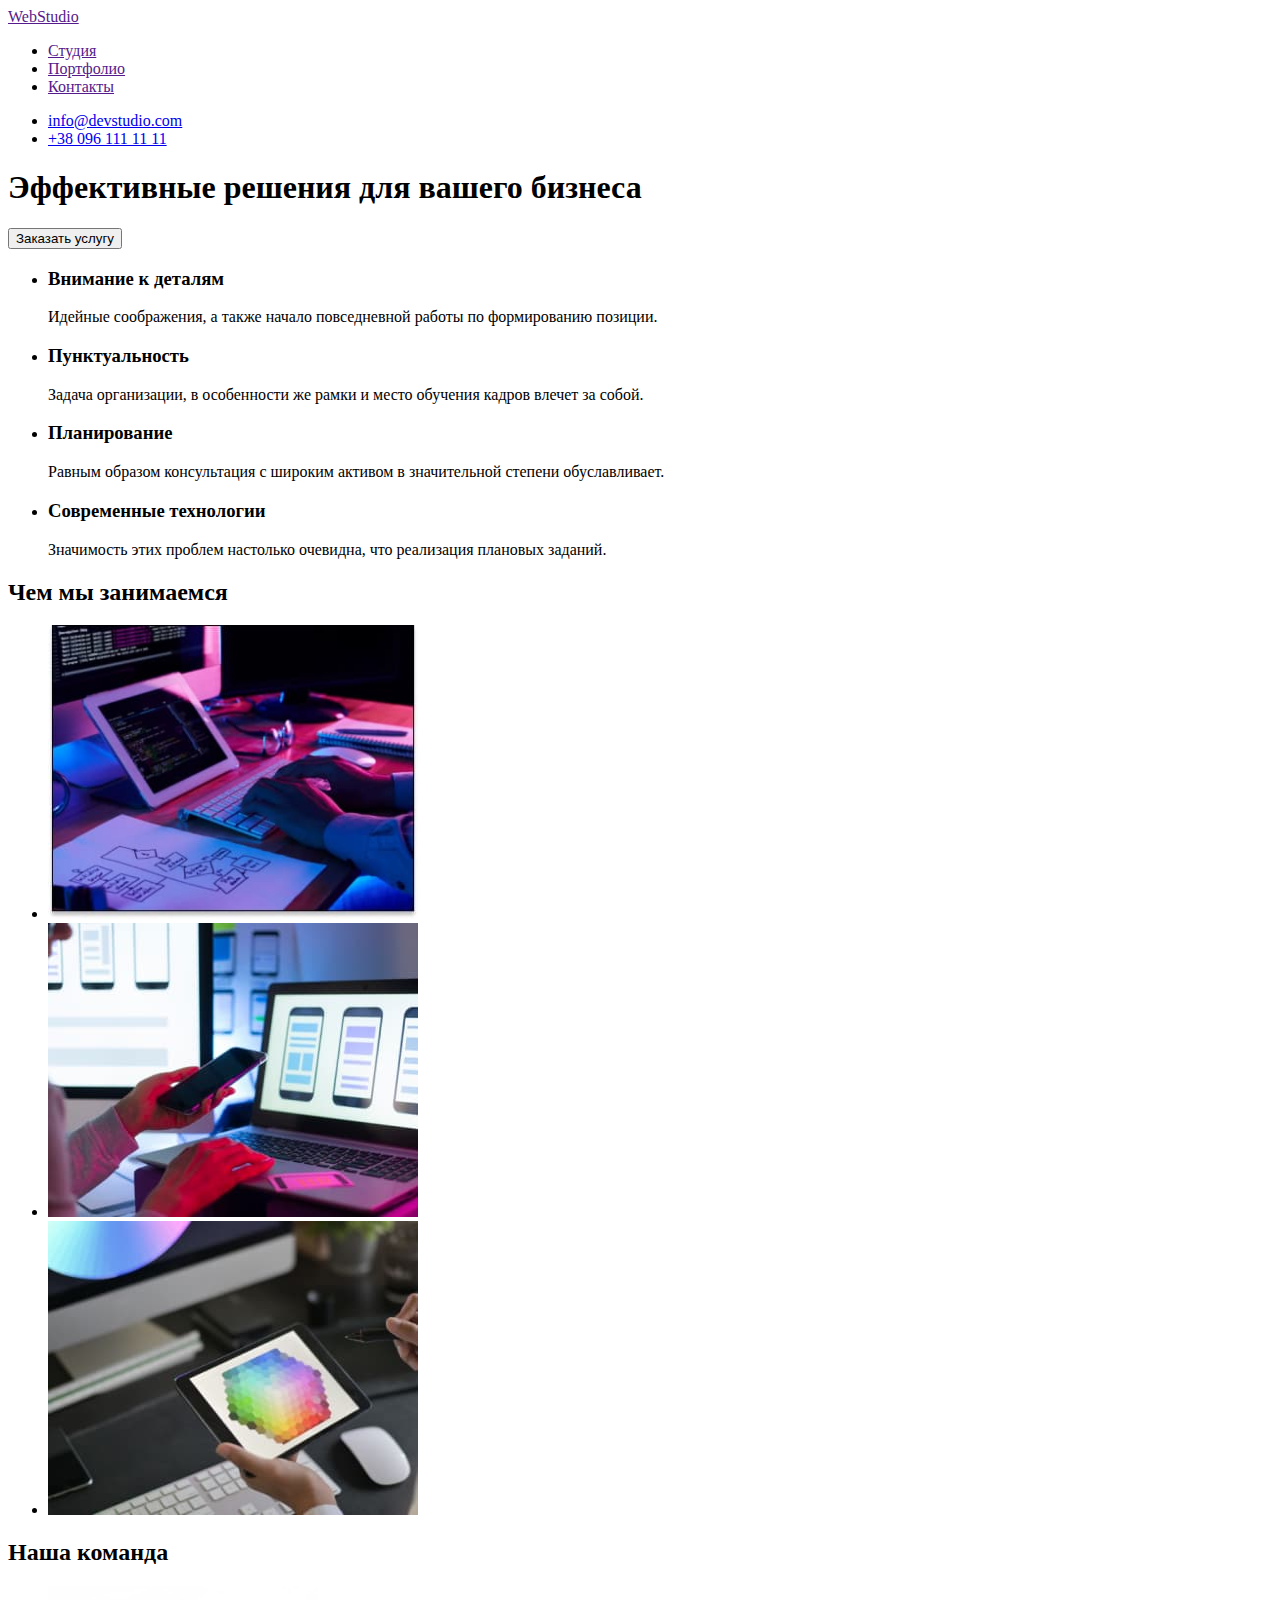
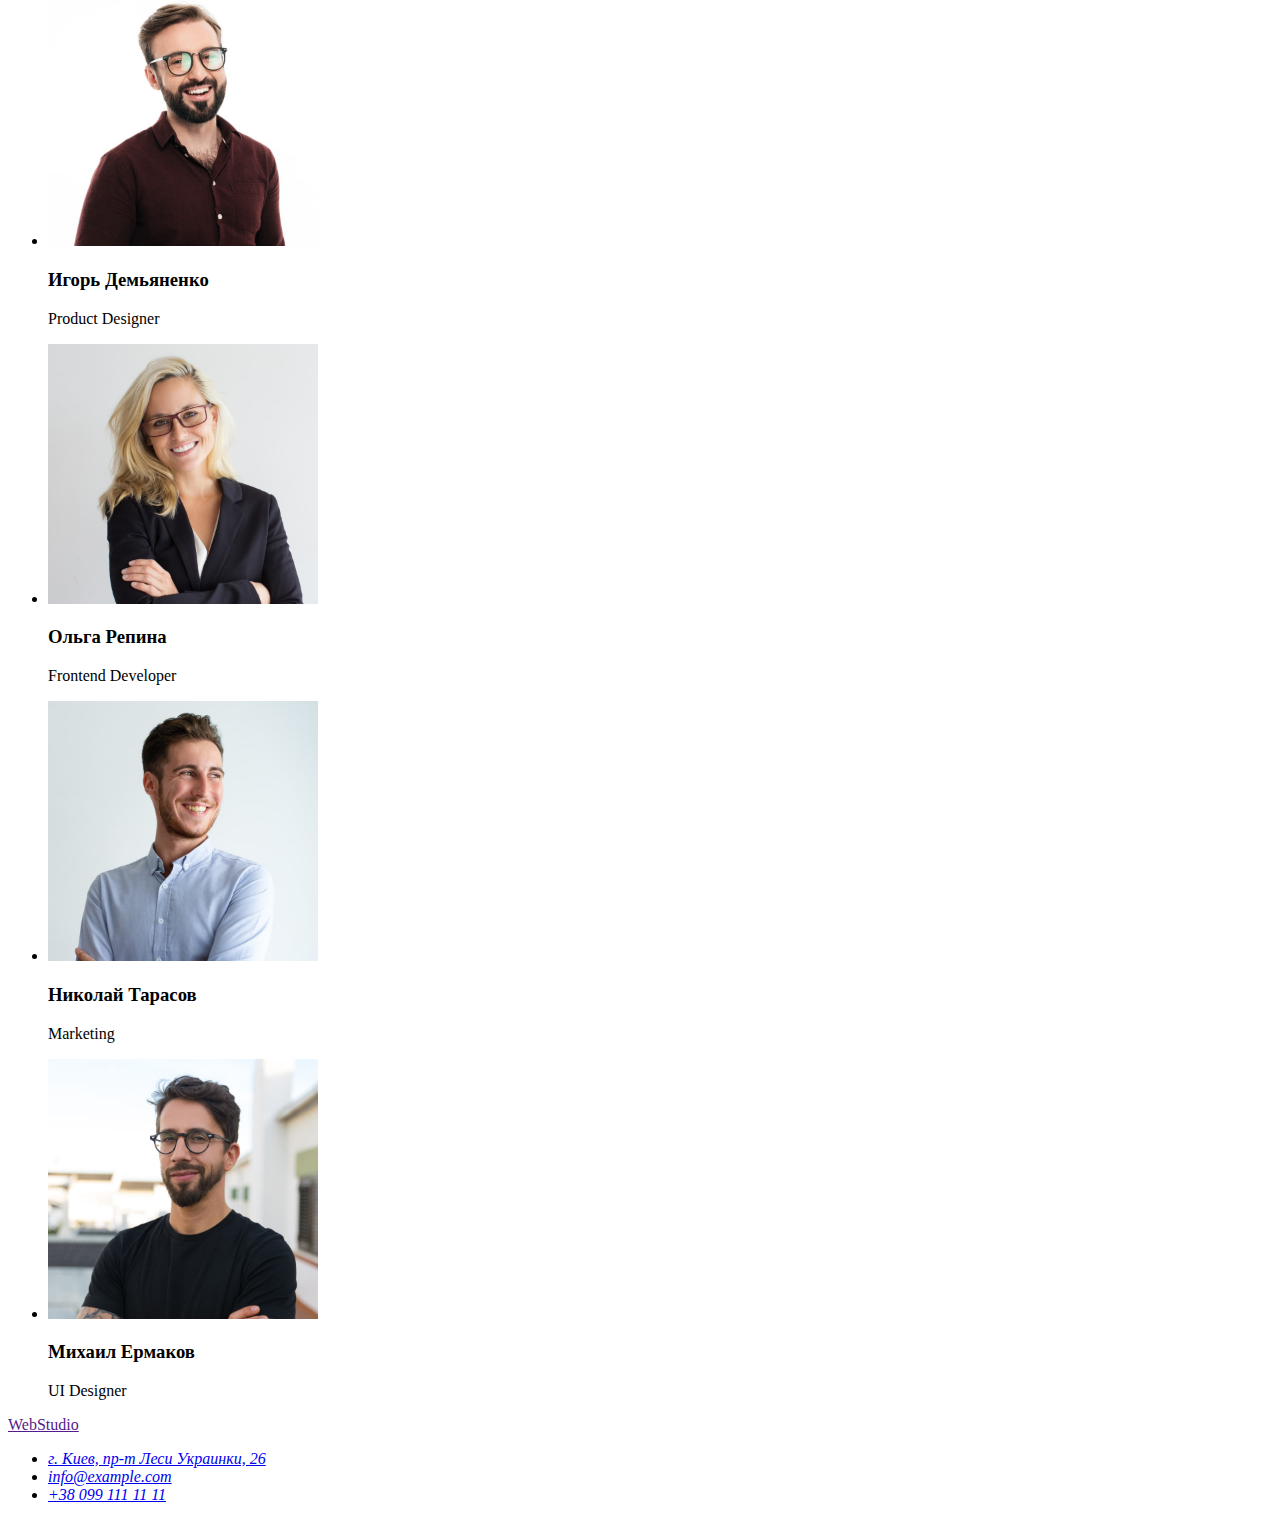
==== index.html @ 1ae30b18 "clone-from-hw1" ====
<!DOCTYPE html>
<html lang="ru">
    <head>
        <meta charset="UTF-8" />
        <meta http-equiv="X-UA-Compatible" content="IE=edge" />
        <meta name="viewport" content="width=device-width, initial-scale=1.0" />
        <title>WebStudio</title>
    </head>

    <body>
        <header>
            <nav>
                <a href="">WebStudio</a>
                <ul>
                    <li>
                        <a href="">Студия</a>
                    </li>
                    <li>
                        <a href="">Портфолио</a>
                    </li>
                    <li>
                        <a href="">Контакты</a>
                    </li>
                </ul>
            </nav>
            <ul>
                <li><a href="e-mail:info@devstudio.com">info@devstudio.com</li>
                <li><a href="tel:+380961111111">+38 096 111 11 11</a></li>
            </ul>
        </header>

        <main>
            <section>
                <h1>Эффективные решения для вашего бизнеса</h1>
                <button type="button">Заказать услугу</button>
            </section>

            <section>
                <ul>
                    <li>
                        <h3>Внимание к деталям</h3>
                        <p>
                            Идейные соображения, а также начало повседневной
                            работы по формированию позиции.
                        </p>
                    </li>
                    <li>
                        <h3>Пунктуальность</h3>
                        <p>
                            Задача организации, в особенности же рамки и место
                            обучения кадров влечет за собой.
                        </p>
                    </li>
                    <li>
                        <h3>Планирование</h3>
                        <p>
                            Равным образом консультация с широким активом в
                            значительной степени обуславливает.
                        </p>
                    </li>
                    <li>
                        <h3>Современные технологии</h3>
                        <p>
                            Значимость этих проблем настолько очевидна, что
                            реализация плановых заданий.
                        </p>
                    </li>
                </ul>
            </section>

            <section>
                <h2>Чем мы занимаемся</h2>
                <ul>
                    <li>
                        <img
                            src="./images/text-input.jpg"
                            alt="Ввод текста"
                            width="370"
                            height="294"
                        />
                    </li>
                    <li>
                        <img
                            src="./images/mobile.jpg"
                            alt="Работа с мобильным приложением"
                            width="370"
                            height="294"
                        />
                    </li>
                    <li>
                        <img
                            src="./images/colors-palette.jpg"
                            alt="Работа с цветовой гаммой"
                            width="370"
                            height="294"
                        />
                    </li>
                </ul>
            </section>

            <section>
                <h2>Наша команда</h2>
                <ul>
                    <li>
                        <img
                            src="./images/product-designer.jpg"
                            alt="Игорь Демьяненко"
                            width="270"
                            height="260"
                        />
                        <h3>Игорь Демьяненко</h3>
                        <p>Product Designer</p>
                    </li>
                    <li>
                        <img
                            src="./images/frontend-developer.jpg"
                            alt="Ольга Репина"
                            width="270"
                            height="260"
                        />
                        <h3>Ольга Репина</h3>
                        <p>Frontend Developer</p>
                    </li>
                    <li>
                        <img
                            src="./images/marketing.jpg"
                            alt="Николай Тарасов"
                            width="270"
                            height="260"
                        />
                        <h3>Николай Тарасов</h3>
                        <p>Marketing</p>
                    </li>
                    <li>
                        <img
                            src="./images/ui-designer.jpg"
                            alt="Михаил Ермаков"
                            width="270"
                            height="260"
                        />
                        <h3>Михаил Ермаков</h3>
                        <p>UI Designer</p>
                    </li>
                </ul>
            </section>
        </main>

        <footer>
            <a href="">WebStudio</a>
            <address>
            <ul>
                <li>
                    <a href="https://goo.gl/maps/PYqKrLdg8AjsLL8RA" target="_blank" rel="noopener noreferrer">г. Киев, пр-т Леси Украинки, 26</a>
                </li>
                <li><a href="e-mail:info@example.com">info@example.com</a></li>
                <li><a href="tel:+380961111111">+38 099 111 11 11</a></li>
            </ul>
            </address>
        </footer>
    </body>
</html>
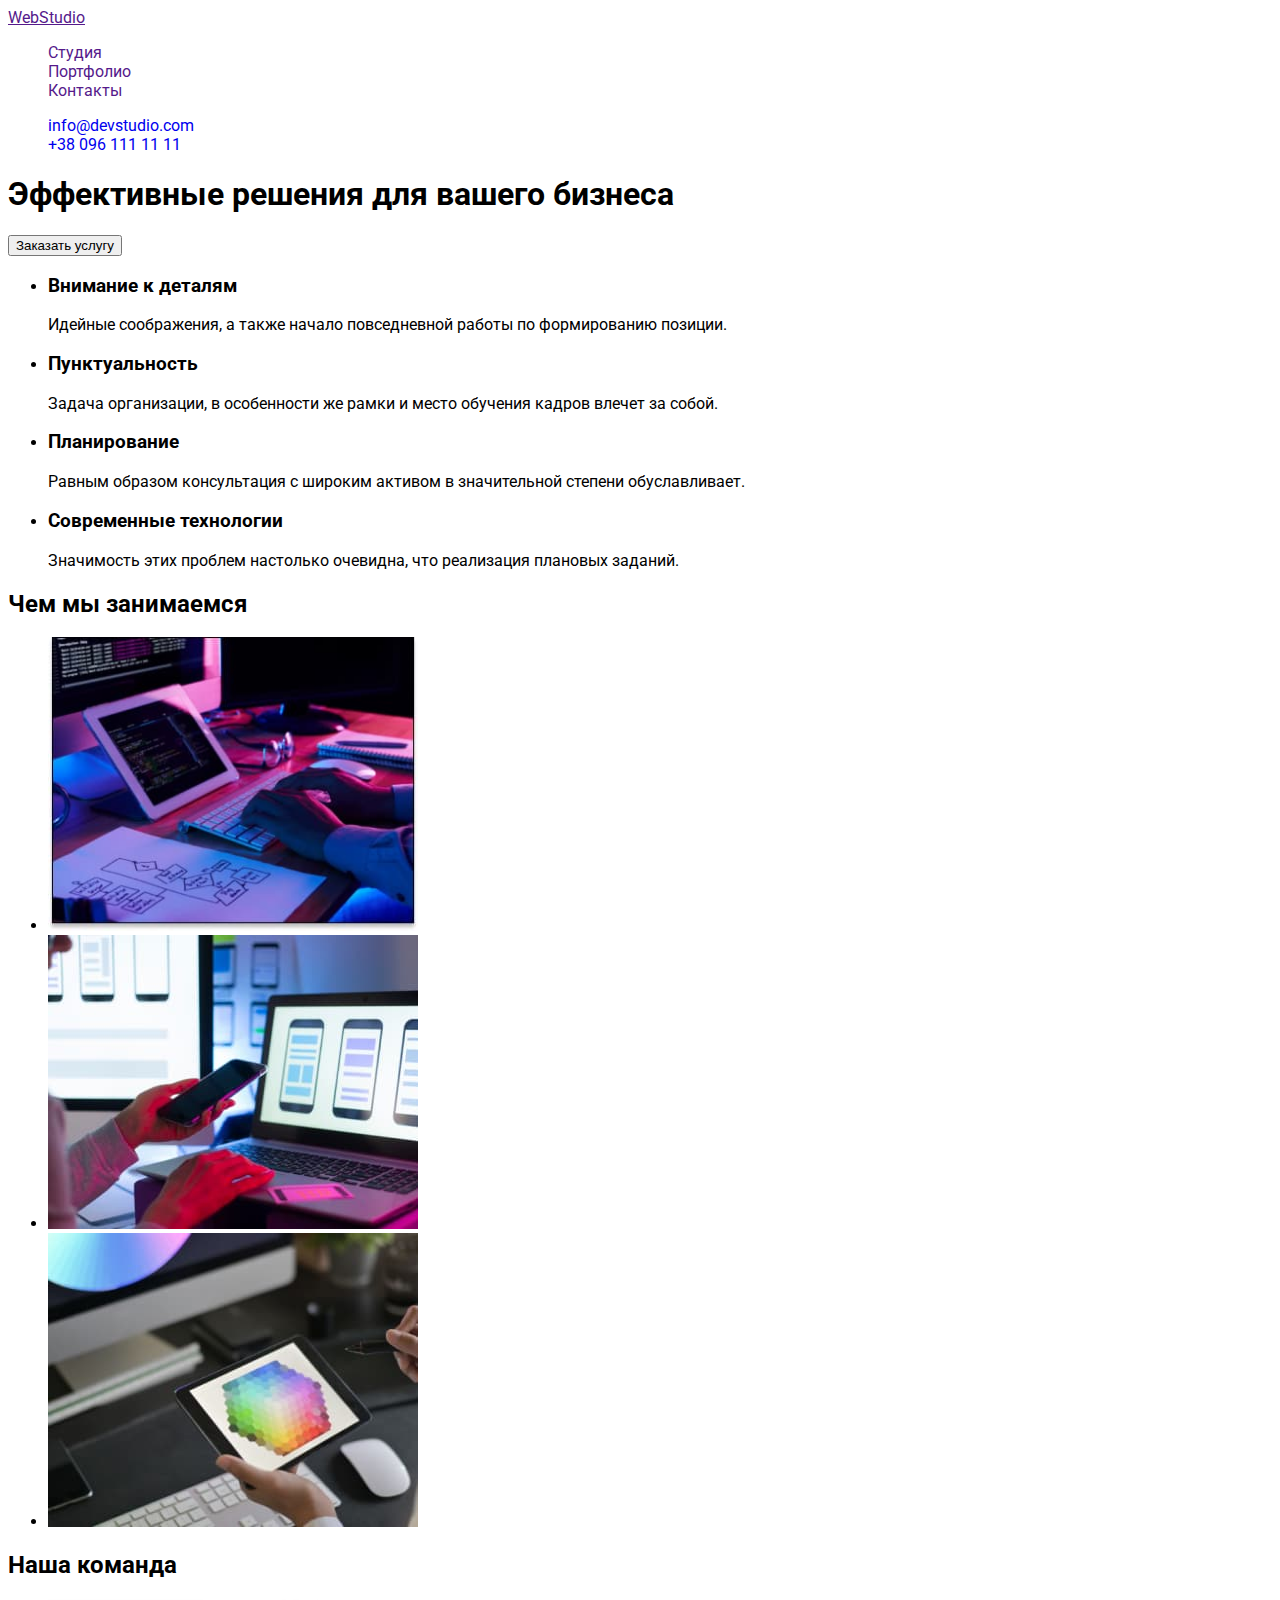
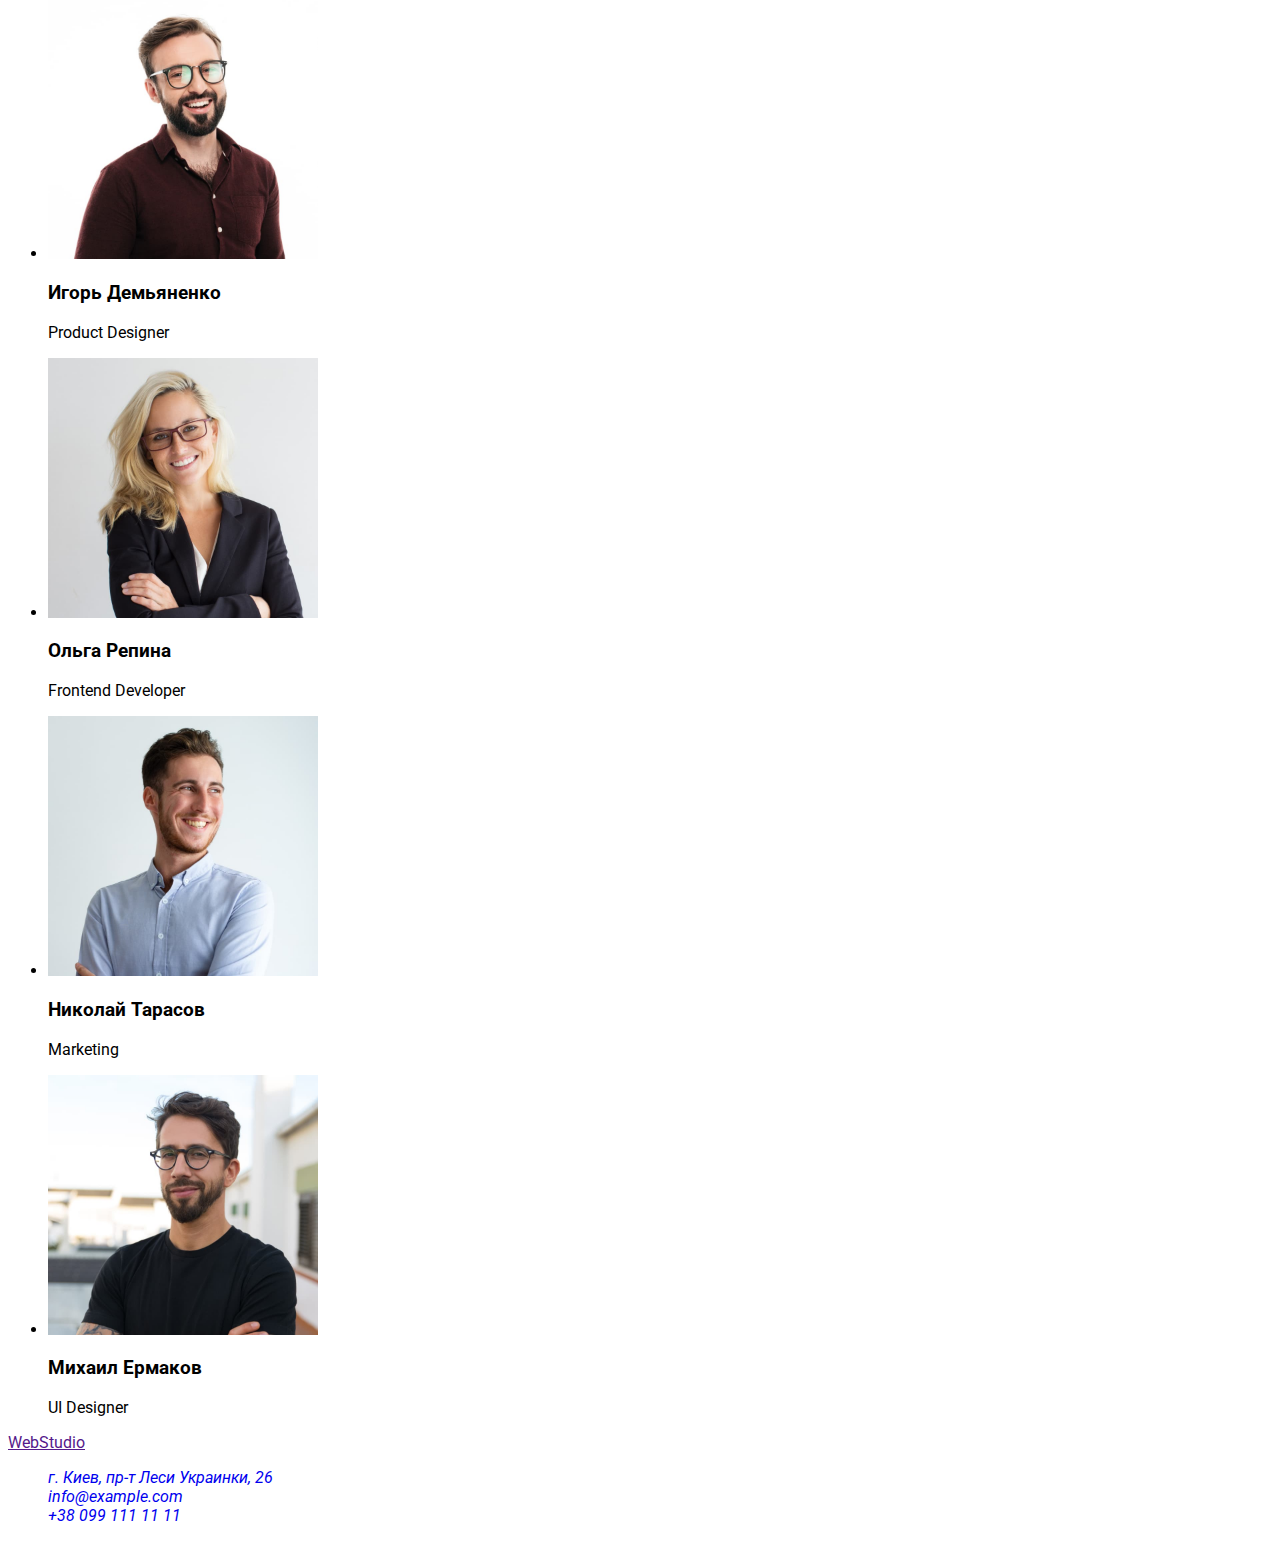
==== commit 7b26b653: "start-css" ====
--- a/index.html
+++ b/index.html
@@ -5,27 +5,44 @@
         <meta http-equiv="X-UA-Compatible" content="IE=edge" />
         <meta name="viewport" content="width=device-width, initial-scale=1.0" />
         <title>WebStudio</title>
+        <link rel="preconnect" href="https://fonts.googleapis.com" />
+        <link rel="preconnect" href="https://fonts.gstatic.com" crossorigin />
+        <link
+            href="https://fonts.googleapis.com/css2?family=Raleway:wght@700&family=Roboto:wght@400;500;700;900&display=swap"
+            rel="stylesheet"
+        />
+        <link rel="stylesheet" href="./css/style.css" />
     </head>
 
     <body>
-        <header>
-            <nav>
-                <a href="">WebStudio</a>
-                <ul>
-                    <li>
-                        <a href="">Студия</a>
+        <header class="header">
+            <nav class="navigation">
+                <a class="logo" href="">WebStudio</a>
+                <ul class="nav-list list">
+                    <li class="nav-list-item">
+                        <a class="nav-list-link link" href="">Студия</a>
                     </li>
                     <li>
-                        <a href="">Портфолио</a>
+                        <a class="nav-list-link link" href="">Портфолио</a>
                     </li>
                     <li>
-                        <a href="">Контакты</a>
+                        <a class="nav-list-link link" href="">Контакты</a>
                     </li>
                 </ul>
             </nav>
-            <ul>
-                <li><a href="e-mail:info@devstudio.com">info@devstudio.com</li>
-                <li><a href="tel:+380961111111">+38 096 111 11 11</a></li>
+            <ul class="contact-list list">
+                <li class="contact-list-item">
+                    <a
+                        class="contact-list-link link"
+                        href="mailto:info@devstudio.com"
+                        >info@devstudio.com</a
+                    >
+                </li>
+                <li class="contact-list-item">
+                    <a class="contact-list-link link" href="tel:+380961111111"
+                        >+38 096 111 11 11</a
+                    >
+                </li>
             </ul>
         </header>
 
@@ -148,13 +165,31 @@
         <footer>
             <a href="">WebStudio</a>
             <address>
-            <ul>
-                <li>
-                    <a href="https://goo.gl/maps/PYqKrLdg8AjsLL8RA" target="_blank" rel="noopener noreferrer">г. Киев, пр-т Леси Украинки, 26</a>
-                </li>
-                <li><a href="e-mail:info@example.com">info@example.com</a></li>
-                <li><a href="tel:+380961111111">+38 099 111 11 11</a></li>
-            </ul>
+                <ul class="contact-list list">
+                    <li class="contact-list-item">
+                        <a
+                            class="contact-list-link link"
+                            href="https://goo.gl/maps/PYqKrLdg8AjsLL8RA"
+                            target="_blank"
+                            rel="noopener noreferrer"
+                            >г. Киев, пр-т Леси Украинки, 26</a
+                        >
+                    </li>
+                    <li class="contact-list-item">
+                        <a
+                            class="contact-list-link link"
+                            href="mailto:info@example.com"
+                            >info@example.com</a
+                        >
+                    </li>
+                    <li class="contact-list-item">
+                        <a
+                            class="contact-list-link link"
+                            href="tel:+380961111111"
+                            >+38 099 111 11 11</a
+                        >
+                    </li>
+                </ul>
             </address>
         </footer>
     </body>
--- a/css/style.css
+++ b/css/style.css
@@ -0,0 +1,20 @@
+:root {
+    --primary-font-family: 'Roboto', sans-serif;
+    --secondary-font-family: 'Raleway', sans-serif;
+    --primary-text-color-theme-dark: #212121;
+    --secondary-text-color-theme-dark: #757575;
+    --text-color-theme-light: #ffffff;
+    --accent-color: #2196f3;
+}
+
+body {
+    font-family: var(--primary-font-family);
+}
+
+.list {
+    list-style: none;
+}
+
+.link {
+    text-decoration: none;
+}
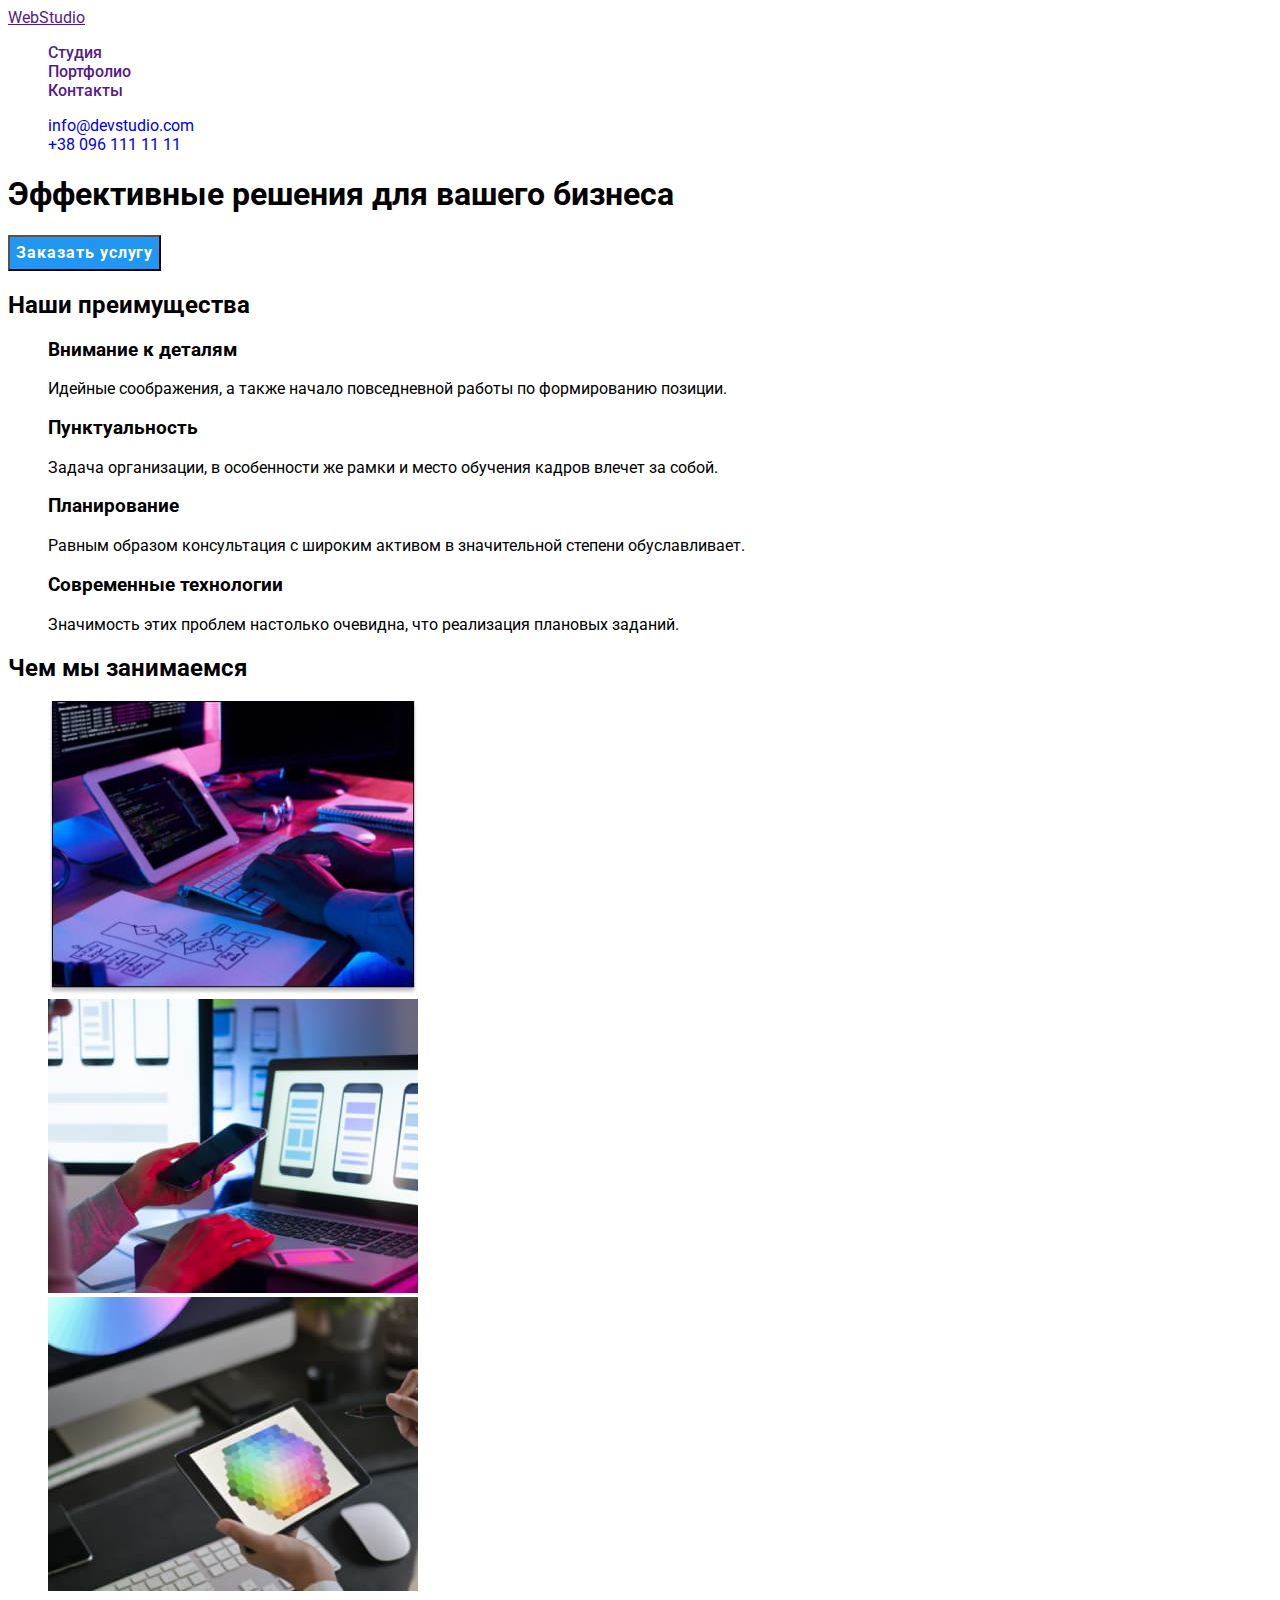
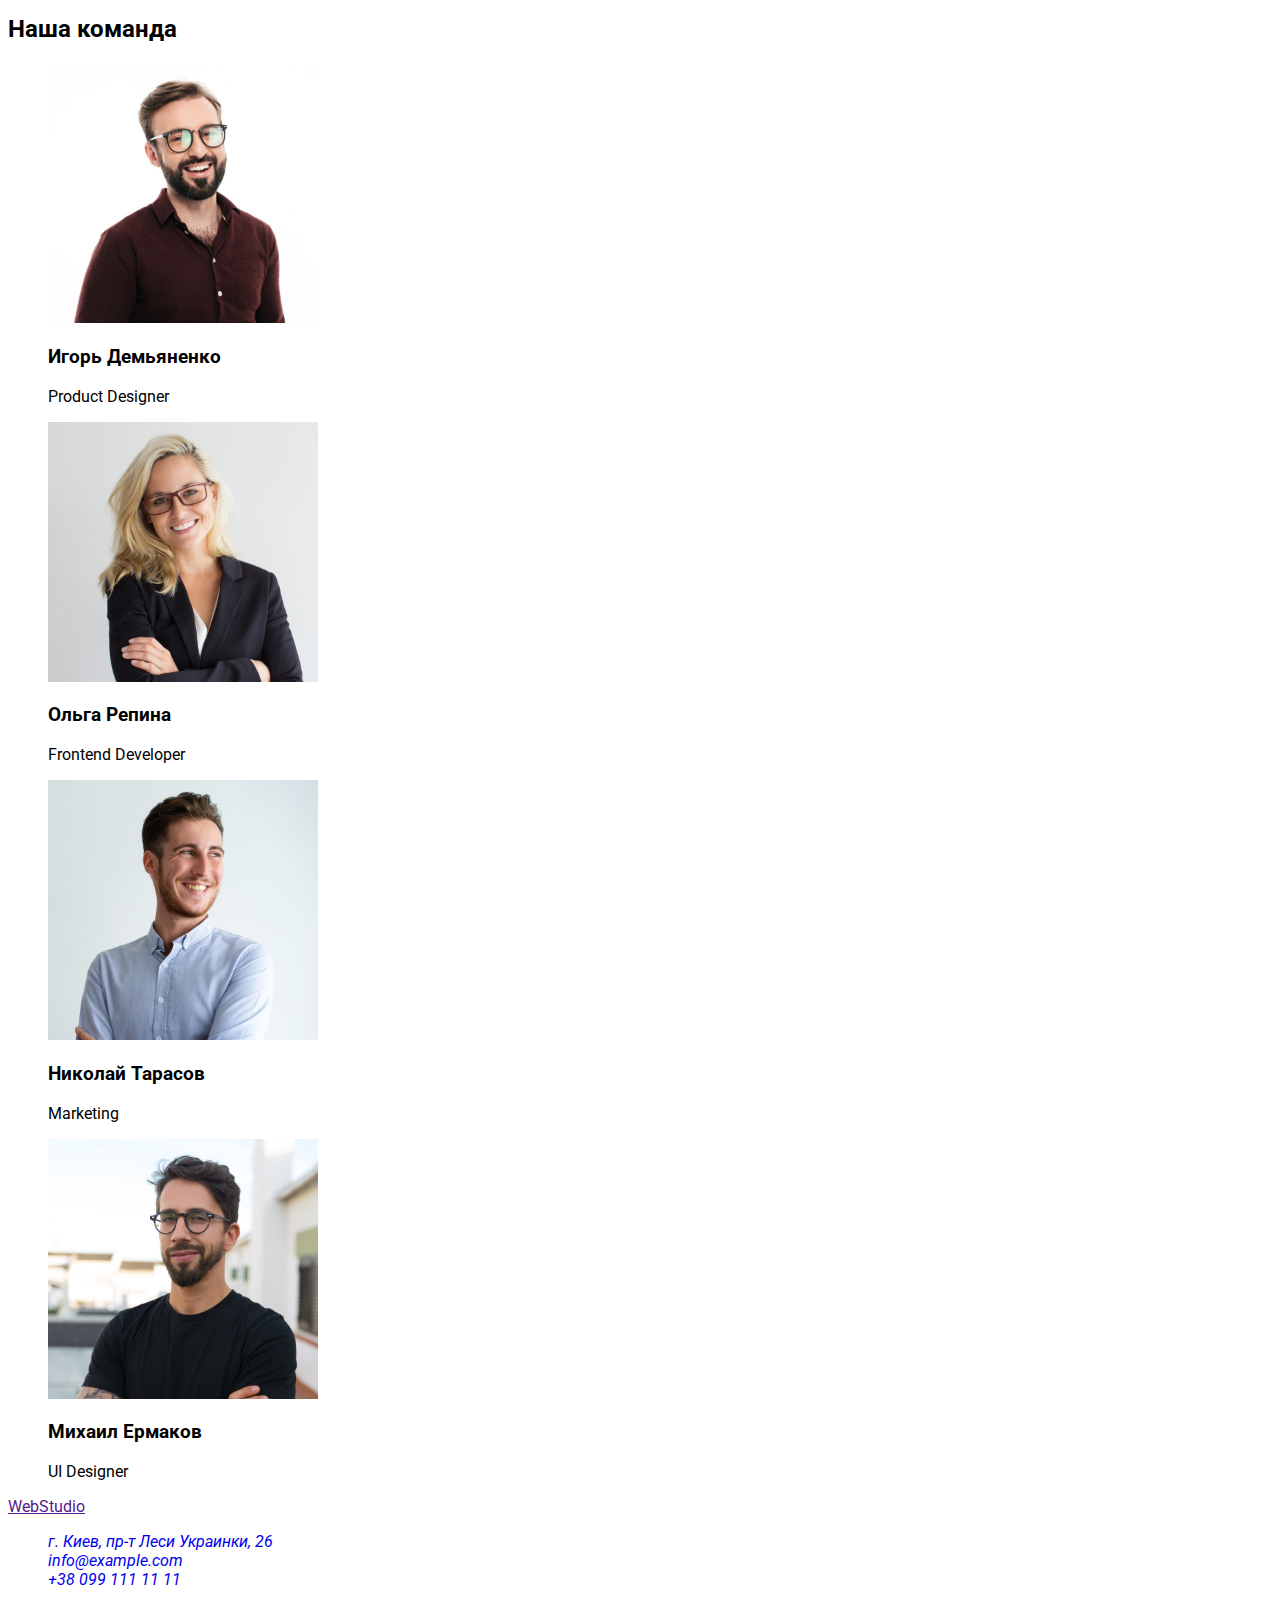
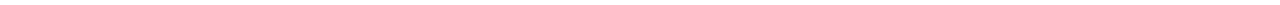
==== commit 86d94a4c: "class-and-css" ====
--- a/index.html
+++ b/index.html
@@ -4,7 +4,7 @@
         <meta charset="UTF-8" />
         <meta http-equiv="X-UA-Compatible" content="IE=edge" />
         <meta name="viewport" content="width=device-width, initial-scale=1.0" />
-        <title>WebStudio</title>
+        <title class="title-link"><span class="accent">Web</span>Studio</title>
         <link rel="preconnect" href="https://fonts.googleapis.com" />
         <link rel="preconnect" href="https://fonts.gstatic.com" crossorigin />
         <link
@@ -15,6 +15,7 @@
     </head>
 
     <body>
+        <!-- HEADER -->
         <header class="header">
             <nav class="navigation">
                 <a class="logo" href="">WebStudio</a>
@@ -47,37 +48,38 @@
         </header>
 
         <main>
-            <section>
-                <h1>Эффективные решения для вашего бизнеса</h1>
-                <button type="button">Заказать услугу</button>
+            <section class="hero">
+                <h1 class="main-title">Эффективные решения для вашего бизнеса</h1>
+                <button class="modal-btn" type="button">Заказать услугу</button>
             </section>
 
-            <section>
-                <ul>
-                    <li>
-                        <h3>Внимание к деталям</h3>
-                        <p>
+            <section class="benefits">
+                <h2 class="overtitle">Наши преимущества</h2>
+                <ul class="benefits-list list">
+                    <li class="benefits-list-item">
+                        <h3 class="title title-theme-dark">Внимание к деталям</h3>
+                        <p class="description">
                             Идейные соображения, а также начало повседневной
                             работы по формированию позиции.
                         </p>
                     </li>
-                    <li>
-                        <h3>Пунктуальность</h3>
-                        <p>
+                    <li class="benefits-list-item">
+                        <h3 class="title title-theme-dark">Пунктуальность</h3>
+                        <p class="description">
                             Задача организации, в особенности же рамки и место
                             обучения кадров влечет за собой.
                         </p>
                     </li>
-                    <li>
-                        <h3>Планирование</h3>
-                        <p>
+                    <li class="benefits-list-item">
+                        <h3 class="title title-theme-dark">Планирование</h3>
+                        <p class="description">
                             Равным образом консультация с широким активом в
                             значительной степени обуславливает.
                         </p>
                     </li>
-                    <li>
-                        <h3>Современные технологии</h3>
-                        <p>
+                    <li class="benefits-list-item">
+                        <h3 class="title title-theme-dark">Современные технологии</h3>
+                        <p class="description">
                             Значимость этих проблем настолько очевидна, что
                             реализация плановых заданий.
                         </p>
@@ -85,10 +87,10 @@
                 </ul>
             </section>
 
-            <section>
-                <h2>Чем мы занимаемся</h2>
-                <ul>
-                    <li>
+            <section class="services">
+                <h2 class="overtitle">Чем мы занимаемся</h2>
+                <ul class="services-list list">
+                    <li class="services-list-item">
                         <img
                             src="./images/text-input.jpg"
                             alt="Ввод текста"
@@ -96,7 +98,7 @@
                             height="294"
                         />
                     </li>
-                    <li>
+                    <li class="services-list-item">
                         <img
                             src="./images/mobile.jpg"
                             alt="Работа с мобильным приложением"
@@ -104,7 +106,7 @@
                             height="294"
                         />
                     </li>
-                    <li>
+                    <li class="services-list-item">
                         <img
                             src="./images/colors-palette.jpg"
                             alt="Работа с цветовой гаммой"
@@ -115,55 +117,55 @@
                 </ul>
             </section>
 
-            <section>
-                <h2>Наша команда</h2>
-                <ul>
-                    <li>
-                        <img
+            <section class="team">
+                <h2 class="overtitle">Наша команда</h2>
+                <ul class="employees-list list">
+                    <li class="employee-card">
+                    <img class="employee-photo" 
                             src="./images/product-designer.jpg"
                             alt="Игорь Демьяненко"
                             width="270"
                             height="260"
                         />
-                        <h3>Игорь Демьяненко</h3>
-                        <p>Product Designer</p>
+                        <h3 class="employee-name">Игорь Демьяненко</h3>
+                        <p class="employee-position">Product Designer</p>
                     </li>
-                    <li>
-                        <img
+                    <li class="employee-card">
+                    <img class="employee-photo"
                             src="./images/frontend-developer.jpg"
                             alt="Ольга Репина"
                             width="270"
                             height="260"
                         />
-                        <h3>Ольга Репина</h3>
-                        <p>Frontend Developer</p>
+                        <h3 class="employee-name">Ольга Репина</h3>
+                        <p class="employee-position">Frontend Developer</p>
                     </li>
-                    <li>
-                        <img
+                    <li class="employee-card">
+                    <img class="employee-photo"
                             src="./images/marketing.jpg"
                             alt="Николай Тарасов"
                             width="270"
                             height="260"
                         />
-                        <h3>Николай Тарасов</h3>
-                        <p>Marketing</p>
+                        <h3 class="employee-name">Николай Тарасов</h3>
+                        <p class="employee-position">Marketing</p>
                     </li>
-                    <li>
-                        <img
+                    <li class="employee-card">
+                        <img class="employee-photo" 
                             src="./images/ui-designer.jpg"
                             alt="Михаил Ермаков"
                             width="270"
                             height="260"
                         />
-                        <h3>Михаил Ермаков</h3>
-                        <p>UI Designer</p>
+                        <h3 class="employee-name">Михаил Ермаков</h3>
+                        <p class="employee-position">UI Designer</p>
                     </li>
                 </ul>
             </section>
         </main>
 
         <footer>
-            <a href="">WebStudio</a>
+            <a class="title-link" href=""><span class="accent">Web</span>Studio</a>
             <address>
                 <ul class="contact-list list">
                     <li class="contact-list-item">
--- a/css/style.css
+++ b/css/style.css
@@ -18,3 +18,42 @@
 .link {
     text-decoration: none;
 }
+
+/*=====START COMPONENTS=====*/
+
+.modal-btn {
+    font-family: inherit;
+    font-weight: 700;
+    font-size: 16px;
+    line-height: 1.87;
+    letter-spacing: 0.06em;
+    text-align: center;
+
+    background-color: var(--accent-color);
+    color: var(--text-color-theme-light);
+}
+
+.modal-btn:hover,
+.modal-btn:focus {
+    background-color: var(--text-color-theme-light);
+    color: var(--accent-color);
+}
+
+
+
+/*=====END COMPONENTS=====*/
+
+/*=====START HEADER=====*/
+
+.title-link {
+    
+}
+
+.nav-list-link {
+    font-family: inherit;
+    font-weight: 500;
+
+}
+
+/*=====END HEADER=====*/
+
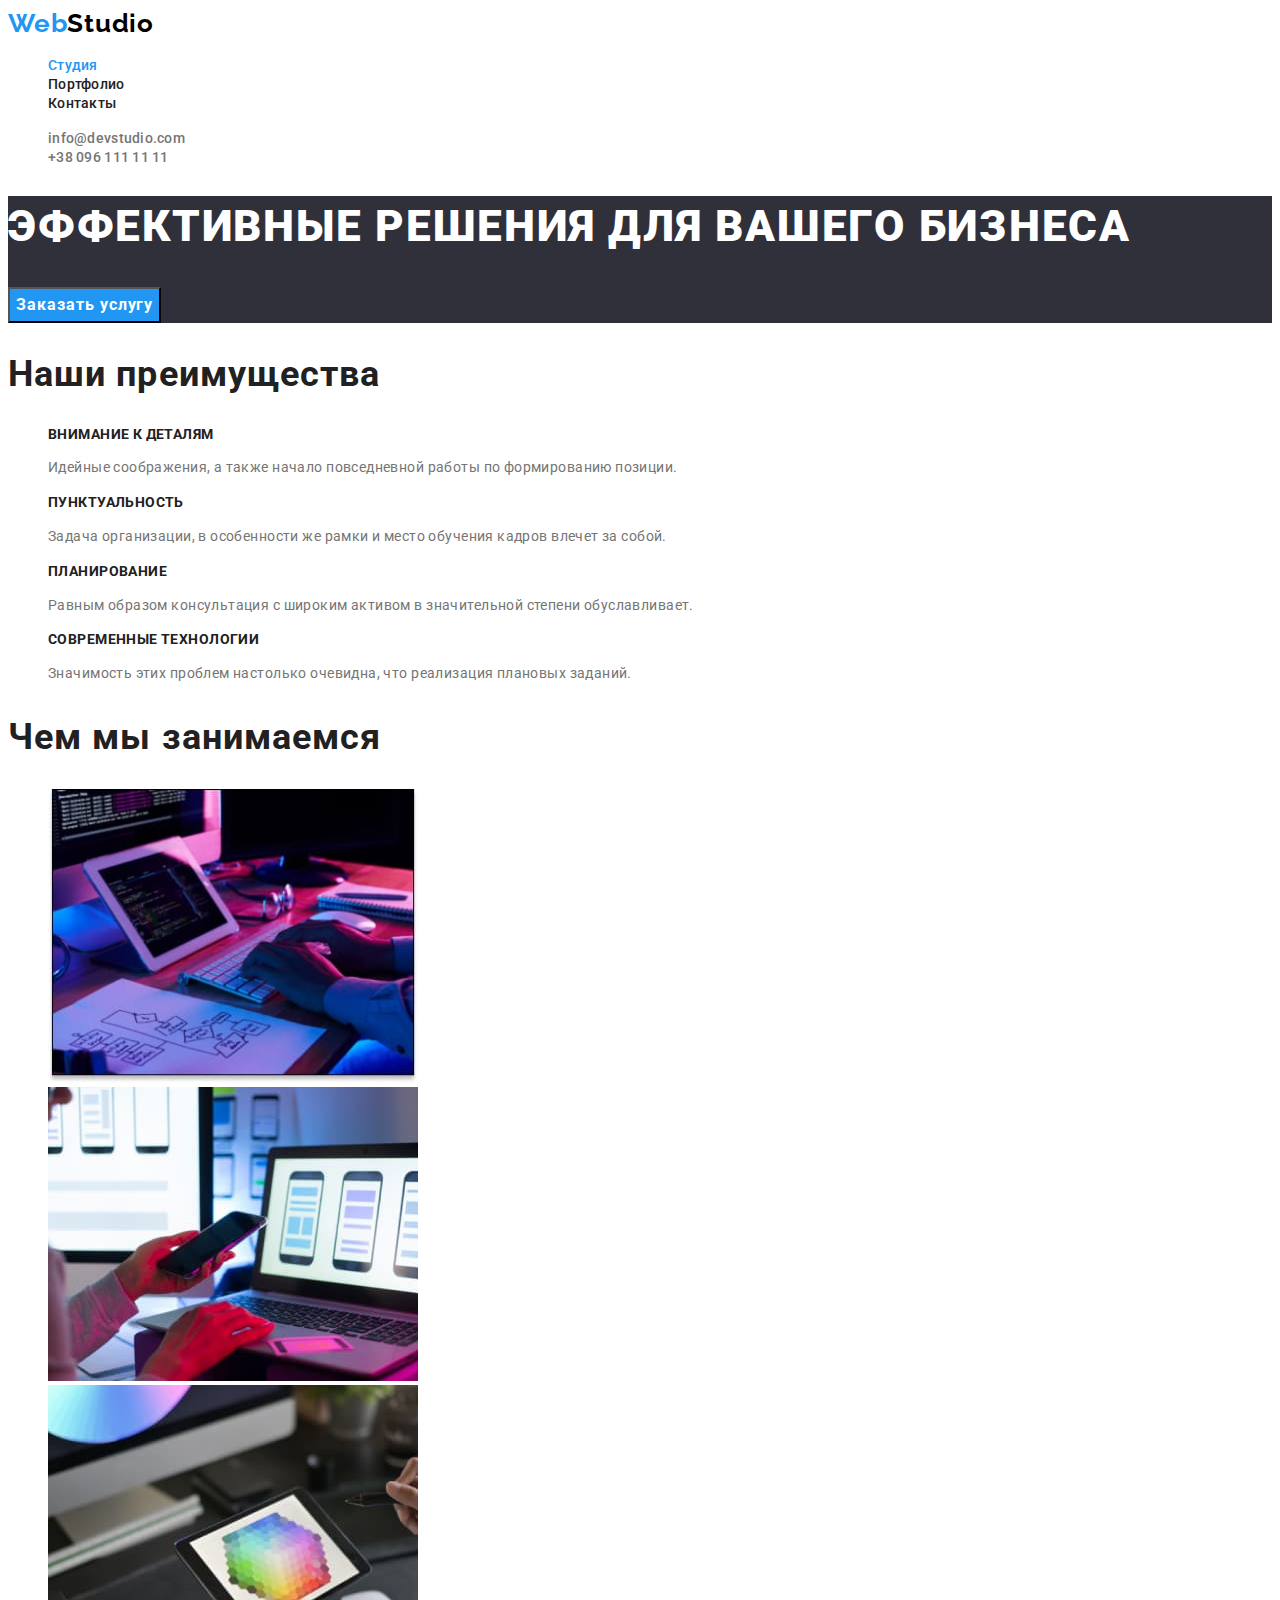
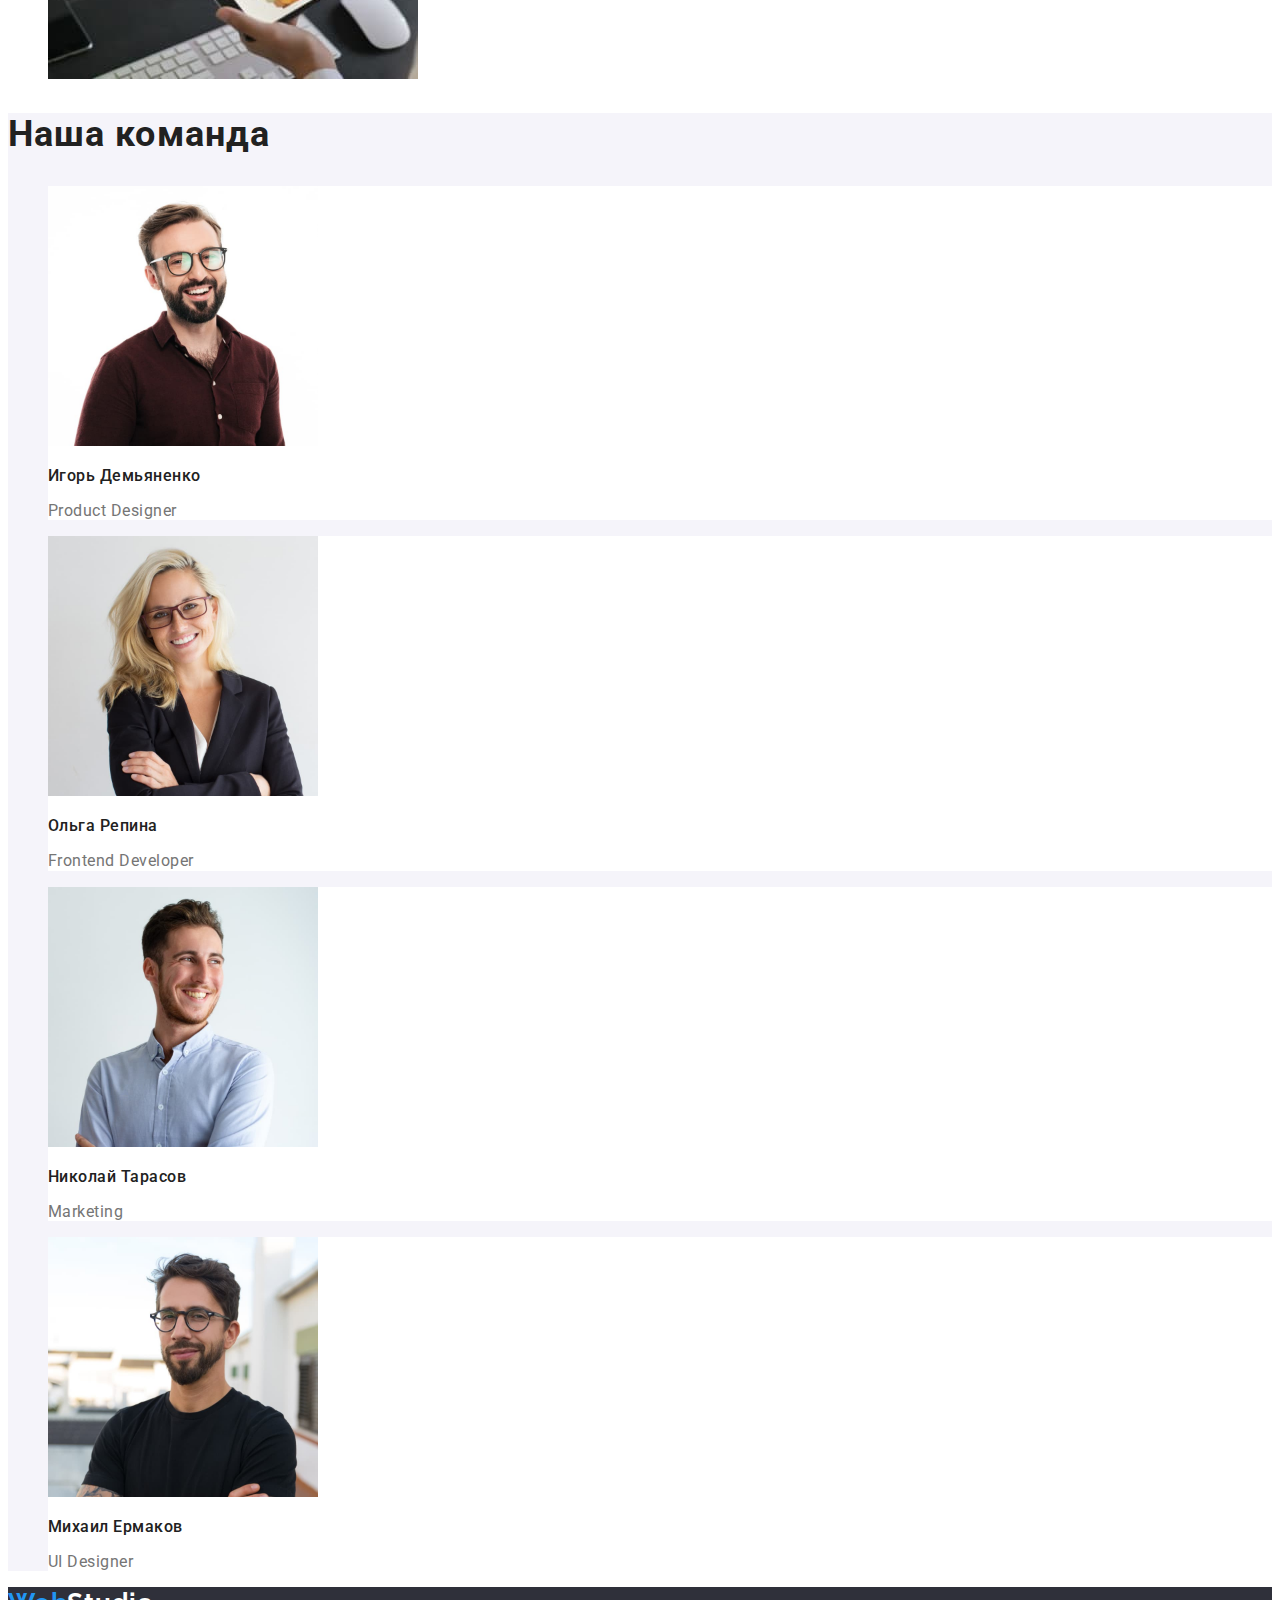
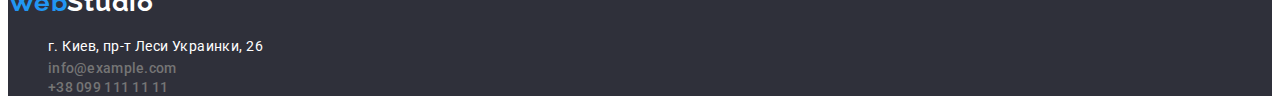
==== commit d9680dc4: "final-hw-02-first-try" ====
--- a/index.html
+++ b/index.html
@@ -4,7 +4,7 @@
         <meta charset="UTF-8" />
         <meta http-equiv="X-UA-Compatible" content="IE=edge" />
         <meta name="viewport" content="width=device-width, initial-scale=1.0" />
-        <title class="title-link"><span class="accent">Web</span>Studio</title>
+        <title>WebStudio</title>
         <link rel="preconnect" href="https://fonts.googleapis.com" />
         <link rel="preconnect" href="https://fonts.gstatic.com" crossorigin />
         <link
@@ -18,29 +18,33 @@
         <!-- HEADER -->
         <header class="header">
             <nav class="navigation">
-                <a class="logo" href="">WebStudio</a>
+                <a lang="en" class="logo" href="./index.html"
+                    >Web<span class="logo-accent-header">Studio</span></a
+                >
                 <ul class="nav-list list">
                     <li class="nav-list-item">
-                        <a class="nav-list-link link" href="">Студия</a>
+                        <a class="nav-list-link current" href="">Студия</a>
+                    </li>
+                    <li class="nav-list-item">
+                        <a class="nav-list-link" href="./portfolio.html"
+                            >Портфолио</a
+                        >
                     </li>
                     <li>
-                        <a class="nav-list-link link" href="">Портфолио</a>
-                    </li>
-                    <li>
-                        <a class="nav-list-link link" href="">Контакты</a>
+                        <a class="nav-list-link" href="">Контакты</a>
                     </li>
                 </ul>
             </nav>
             <ul class="contact-list list">
                 <li class="contact-list-item">
                     <a
-                        class="contact-list-link link"
+                        class="contact-list-link"
                         href="mailto:info@devstudio.com"
                         >info@devstudio.com</a
                     >
                 </li>
                 <li class="contact-list-item">
-                    <a class="contact-list-link link" href="tel:+380961111111"
+                    <a class="contact-list-link" href="tel:+380961111111"
                         >+38 096 111 11 11</a
                     >
                 </li>
@@ -48,37 +52,47 @@
         </header>
 
         <main>
+            <!-- HERO -->
             <section class="hero">
-                <h1 class="main-title">Эффективные решения для вашего бизнеса</h1>
+                <h1 class="main-title">
+                    Эффективные решения для вашего бизнеса
+                </h1>
                 <button class="modal-btn" type="button">Заказать услугу</button>
             </section>
 
+            <!-- BENEFITS -->
             <section class="benefits">
-                <h2 class="overtitle">Наши преимущества</h2>
+                <h2 class="title">Наши преимущества</h2>
                 <ul class="benefits-list list">
                     <li class="benefits-list-item">
-                        <h3 class="title title-theme-dark">Внимание к деталям</h3>
+                        <h3 class="subtitle title-theme-dark">
+                            Внимание к деталям
+                        </h3>
                         <p class="description">
                             Идейные соображения, а также начало повседневной
                             работы по формированию позиции.
                         </p>
                     </li>
                     <li class="benefits-list-item">
-                        <h3 class="title title-theme-dark">Пунктуальность</h3>
+                        <h3 class="subtitle title-theme-dark">
+                            Пунктуальность
+                        </h3>
                         <p class="description">
                             Задача организации, в особенности же рамки и место
                             обучения кадров влечет за собой.
                         </p>
                     </li>
                     <li class="benefits-list-item">
-                        <h3 class="title title-theme-dark">Планирование</h3>
+                        <h3 class="subtitle title-theme-dark">Планирование</h3>
                         <p class="description">
                             Равным образом консультация с широким активом в
                             значительной степени обуславливает.
                         </p>
                     </li>
                     <li class="benefits-list-item">
-                        <h3 class="title title-theme-dark">Современные технологии</h3>
+                        <h3 class="subtitle title-theme-dark">
+                            Современные технологии
+                        </h3>
                         <p class="description">
                             Значимость этих проблем настолько очевидна, что
                             реализация плановых заданий.
@@ -87,8 +101,9 @@
                 </ul>
             </section>
 
+            <!-- SERVICES -->
             <section class="services">
-                <h2 class="overtitle">Чем мы занимаемся</h2>
+                <h2 class="title">Чем мы занимаемся</h2>
                 <ul class="services-list list">
                     <li class="services-list-item">
                         <img
@@ -117,77 +132,88 @@
                 </ul>
             </section>
 
+            <!-- TEAM -->
             <section class="team">
-                <h2 class="overtitle">Наша команда</h2>
+                <h2 class="title">Наша команда</h2>
                 <ul class="employees-list list">
                     <li class="employee-card">
-                    <img class="employee-photo" 
+                        <img
+                            class="employee-photo"
                             src="./images/product-designer.jpg"
                             alt="Игорь Демьяненко"
                             width="270"
                             height="260"
                         />
                         <h3 class="employee-name">Игорь Демьяненко</h3>
-                        <p class="employee-position">Product Designer</p>
-                    </li>
-                    <li class="employee-card">
-                    <img class="employee-photo"
+                        <p lang="en" class="employee-position">
+                            Product Designer
+                        </p>
+                    </li>
+                    <li class="employee-card">
+                        <img
+                            class="employee-photo"
                             src="./images/frontend-developer.jpg"
                             alt="Ольга Репина"
                             width="270"
                             height="260"
                         />
                         <h3 class="employee-name">Ольга Репина</h3>
-                        <p class="employee-position">Frontend Developer</p>
-                    </li>
-                    <li class="employee-card">
-                    <img class="employee-photo"
+                        <p lang="en" class="employee-position">
+                            Frontend Developer
+                        </p>
+                    </li>
+                    <li class="employee-card">
+                        <img
+                            class="employee-photo"
                             src="./images/marketing.jpg"
                             alt="Николай Тарасов"
                             width="270"
                             height="260"
                         />
                         <h3 class="employee-name">Николай Тарасов</h3>
-                        <p class="employee-position">Marketing</p>
-                    </li>
-                    <li class="employee-card">
-                        <img class="employee-photo" 
+                        <p lang="en" class="employee-position">Marketing</p>
+                    </li>
+                    <li class="employee-card">
+                        <img
+                            class="employee-photo"
                             src="./images/ui-designer.jpg"
                             alt="Михаил Ермаков"
                             width="270"
                             height="260"
                         />
                         <h3 class="employee-name">Михаил Ермаков</h3>
-                        <p class="employee-position">UI Designer</p>
+                        <p lang="en" class="employee-position">UI Designer</p>
                     </li>
                 </ul>
             </section>
         </main>
 
-        <footer>
-            <a class="title-link" href=""><span class="accent">Web</span>Studio</a>
+        <footer class="footer">
+            <a lang="en" class="logo" href="./index.html"
+                >Web<span class="logo-accent-footer">Studio</span></a
+            >
             <address>
                 <ul class="contact-list list">
                     <li class="contact-list-item">
                         <a
-                            class="contact-list-link link"
+                            class="contact-list-link"
                             href="https://goo.gl/maps/PYqKrLdg8AjsLL8RA"
                             target="_blank"
                             rel="noopener noreferrer"
-                            >г. Киев, пр-т Леси Украинки, 26</a
+                            ><span class="legal-address"
+                                >г. Киев, пр-т Леси Украинки, 26</span
+                            ></a
                         >
                     </li>
                     <li class="contact-list-item">
                         <a
-                            class="contact-list-link link"
+                            class="contact-list-link"
                             href="mailto:info@example.com"
                             >info@example.com</a
                         >
                     </li>
                     <li class="contact-list-item">
-                        <a
-                            class="contact-list-link link"
-                            href="tel:+380961111111"
+                        <a class="contact-list-link" href="tel:+380961111111"
                             >+38 099 111 11 11</a
                         >
                     </li>
--- a/css/style.css
+++ b/css/style.css
@@ -5,21 +5,44 @@
     --secondary-text-color-theme-dark: #757575;
     --text-color-theme-light: #ffffff;
     --accent-color: #2196f3;
+    --background-dark-theme: #2f303a;
+    --background-light-theme: #f5f4fa;
+    --logo-accent-header: #000000;
+    --button-background-hover-focus: #188ce8;
 }
 
 body {
     font-family: var(--primary-font-family);
+    color: var(--primary-text-color-theme-dark);
 }
 
 .list {
     list-style: none;
 }
 
-.link {
+a {
     text-decoration: none;
 }
 
 /*=====START COMPONENTS=====*/
+
+.logo {
+    font-family: var(--secondary-font-family);
+    font-weight: 700;
+    font-size: 26px;
+    line-height: 1.2;
+    letter-spacing: 0.03em;
+
+    color: var(--accent-color);
+}
+
+.logo-accent-header {
+    color: var(--logo-accent-header);
+}
+
+.logo-accent-footer {
+    color: var(--text-color-theme-light);
+}
 
 .modal-btn {
     font-family: inherit;
@@ -27,33 +50,212 @@
     font-size: 16px;
     line-height: 1.87;
     letter-spacing: 0.06em;
-    text-align: center;
 
     background-color: var(--accent-color);
     color: var(--text-color-theme-light);
+
+    cursor: pointer;
 }
 
 .modal-btn:hover,
 .modal-btn:focus {
+    background-color: var(--button-background-hover-focus);
+    color: var(--text-color-theme-light);
+}
+
+.title {
+    font-weight: 700;
+    font-size: 36px;
+    line-height: 1.2;
+    letter-spacing: 0.03em;
+
+    color: var(--primary-text-color-theme-dark);
+}
+
+/*=====END COMPONENTS=====*/
+
+/*=====START HEADER=====*/
+
+.accent link {
+    color: var(--accent-color);
+}
+
+.nav-list-link {
+    font-weight: 500;
+    font-size: 14px;
+    line-height: 1.2;
+    letter-spacing: 0.02em;
+
+    color: var(--primary-text-color-theme-dark);
+}
+
+.nav-list-link.current {
+    color: var(--accent-color);
+}
+
+.nav-list-link:hover,
+.nav-list-link:focus {
+    color: var(--accent-color);
+}
+
+.contact-list-link {
+    font-weight: 500;
+    font-size: 14px;
+    line-height: 1.2;
+    letter-spacing: 0.02em;
+
+    color: var(--secondary-text-color-theme-dark);
+}
+
+.contact-list-link:hover,
+.contact-list-link:focus {
+    color: var(--accent-color);
+}
+
+/*=====END HEADER=====*/
+
+/*=====START HERO=====*/
+
+.main-title {
+    font-weight: 900;
+    font-size: 44px;
+    line-height: 1.4;
+    letter-spacing: 0.04em;
+    text-transform: uppercase;
+
+    color: var(--text-color-theme-light);
+}
+
+.hero {
+    background-color: var(--background-dark-theme);
+}
+
+/*=====END HERO=====*/
+
+/*=====START BENEFITS=====*/
+
+.subtitle {
+    font-weight: 700;
+    font-size: 14px;
+    line-height: 1.2;
+    letter-spacing: 0.03em;
+    text-transform: uppercase;
+
+    color: var(--primary-text-color-theme-dark);
+}
+
+.description {
+    font-size: 14px;
+    line-height: 1.7;
+    letter-spacing: 0.03em;
+
+    color: var(--secondary-text-color-theme-dark);
+}
+
+/*=====END BENEFITS======*/
+
+/*=====START SERVICES=====*/
+/*=====END SERVICES=====*/
+
+/*=====START TEAM=====*/
+
+.team {
+    background-color: var(--background-light-theme);
+}
+
+.employee-card {
     background-color: var(--text-color-theme-light);
-    color: var(--accent-color);
-}
-
-
-
-/*=====END COMPONENTS=====*/
-
-/*=====START HEADER=====*/
-
-.title-link {
-    
-}
-
-.nav-list-link {
+}
+
+.employee-name {
+    font-weight: 500;
+    font-size: 16px;
+    line-height: 1.2;
+    letter-spacing: 0.03em;
+
+    color: var(--primary-text-color-theme-dark);
+}
+
+.employee-position {
+    font-size: 16px;
+    line-height: 1.2;
+    letter-spacing: 0.03em;
+
+    color: var(--secondary-text-color-theme-dark);
+}
+
+/*=====END TEAM=====*/
+
+/*=====START PORTFOLIO=====*/
+
+.our-portfolio {
+    color: var(--primary-text-color-theme-dark);
+}
+
+.filter-item-button {
     font-family: inherit;
     font-weight: 500;
-
-}
-
-/*=====END HEADER=====*/
-
+    font-size: 16px;
+    line-height: 1.6;
+    letter-spacing: 0.03em;
+
+    background-color: var(--background-light-theme);
+    color: var(--primary-text-color-theme-dark);
+
+    cursor: pointer;
+}
+
+.filter-item-button:hover,
+.filter-item-button:focus {
+    background-color: var(--accent-color);
+    color: var(--text-color-theme-light);
+}
+
+.project-card {
+    background-color: var(--text-color-theme-light);
+}
+
+.project-name {
+    font-weight: 700;
+    font-size: 18px;
+    line-height: 2;
+    letter-spacing: 0.06em;
+
+    color: var(--primary-text-color-theme-dark);
+}
+
+.project-type {
+    font-size: 16px;
+    line-height: 1.9;
+    letter-spacing: 0.03em;
+
+    color: var(--secondary-text-color-theme-dark);
+}
+
+/*=====END PORTFOLIO=====*/
+
+/*=====START FOOTER=====*/
+
+.footer {
+    background-color: var(--background-dark-theme);
+}
+
+.legal-address {
+    font-weight: 400;
+    font-size: 14px;
+    line-height: 1.7;
+    letter-spacing: 0.03em;
+
+    color: var(--text-color-theme-light);
+}
+
+.legal-address:hover,
+.legal-address:focus {
+    color: var(--accent-color);
+}
+
+.contact-list {
+    font-style: normal;
+}
+
+/*=====END FOOTER=====*/
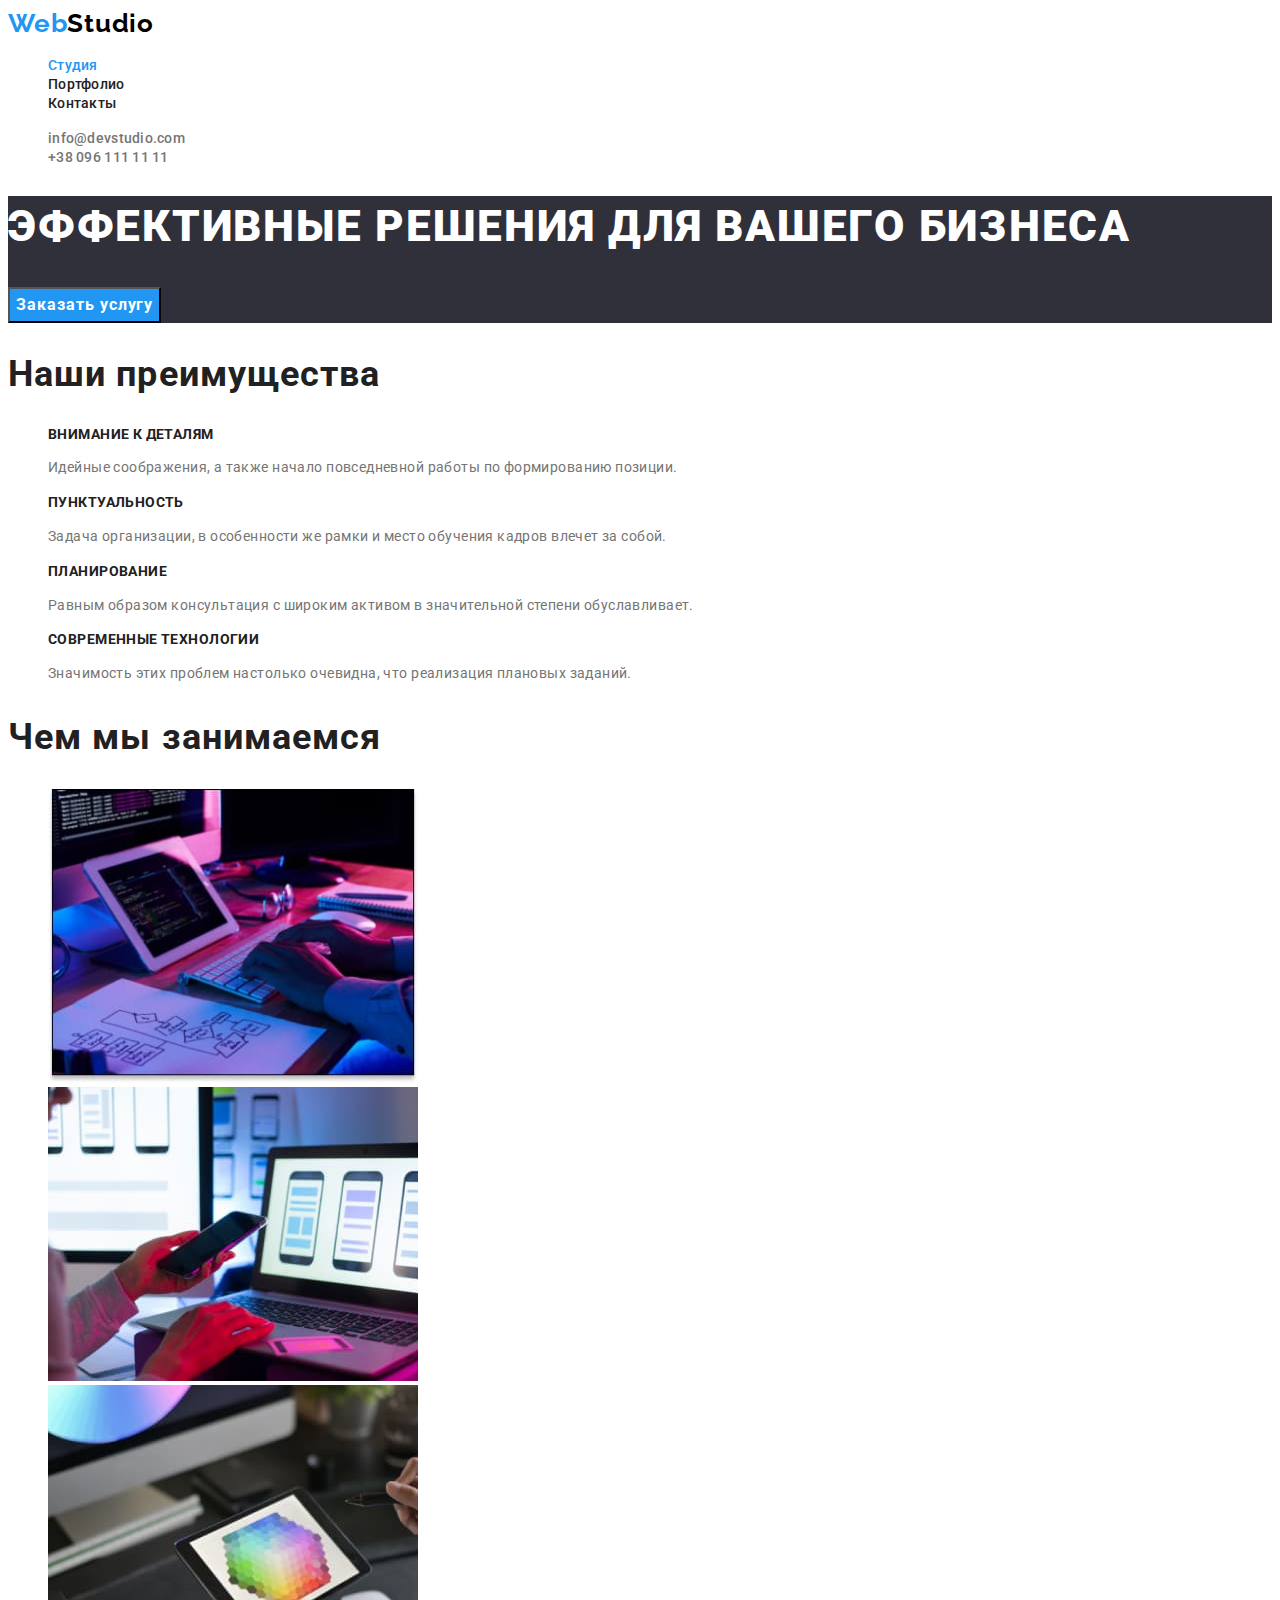
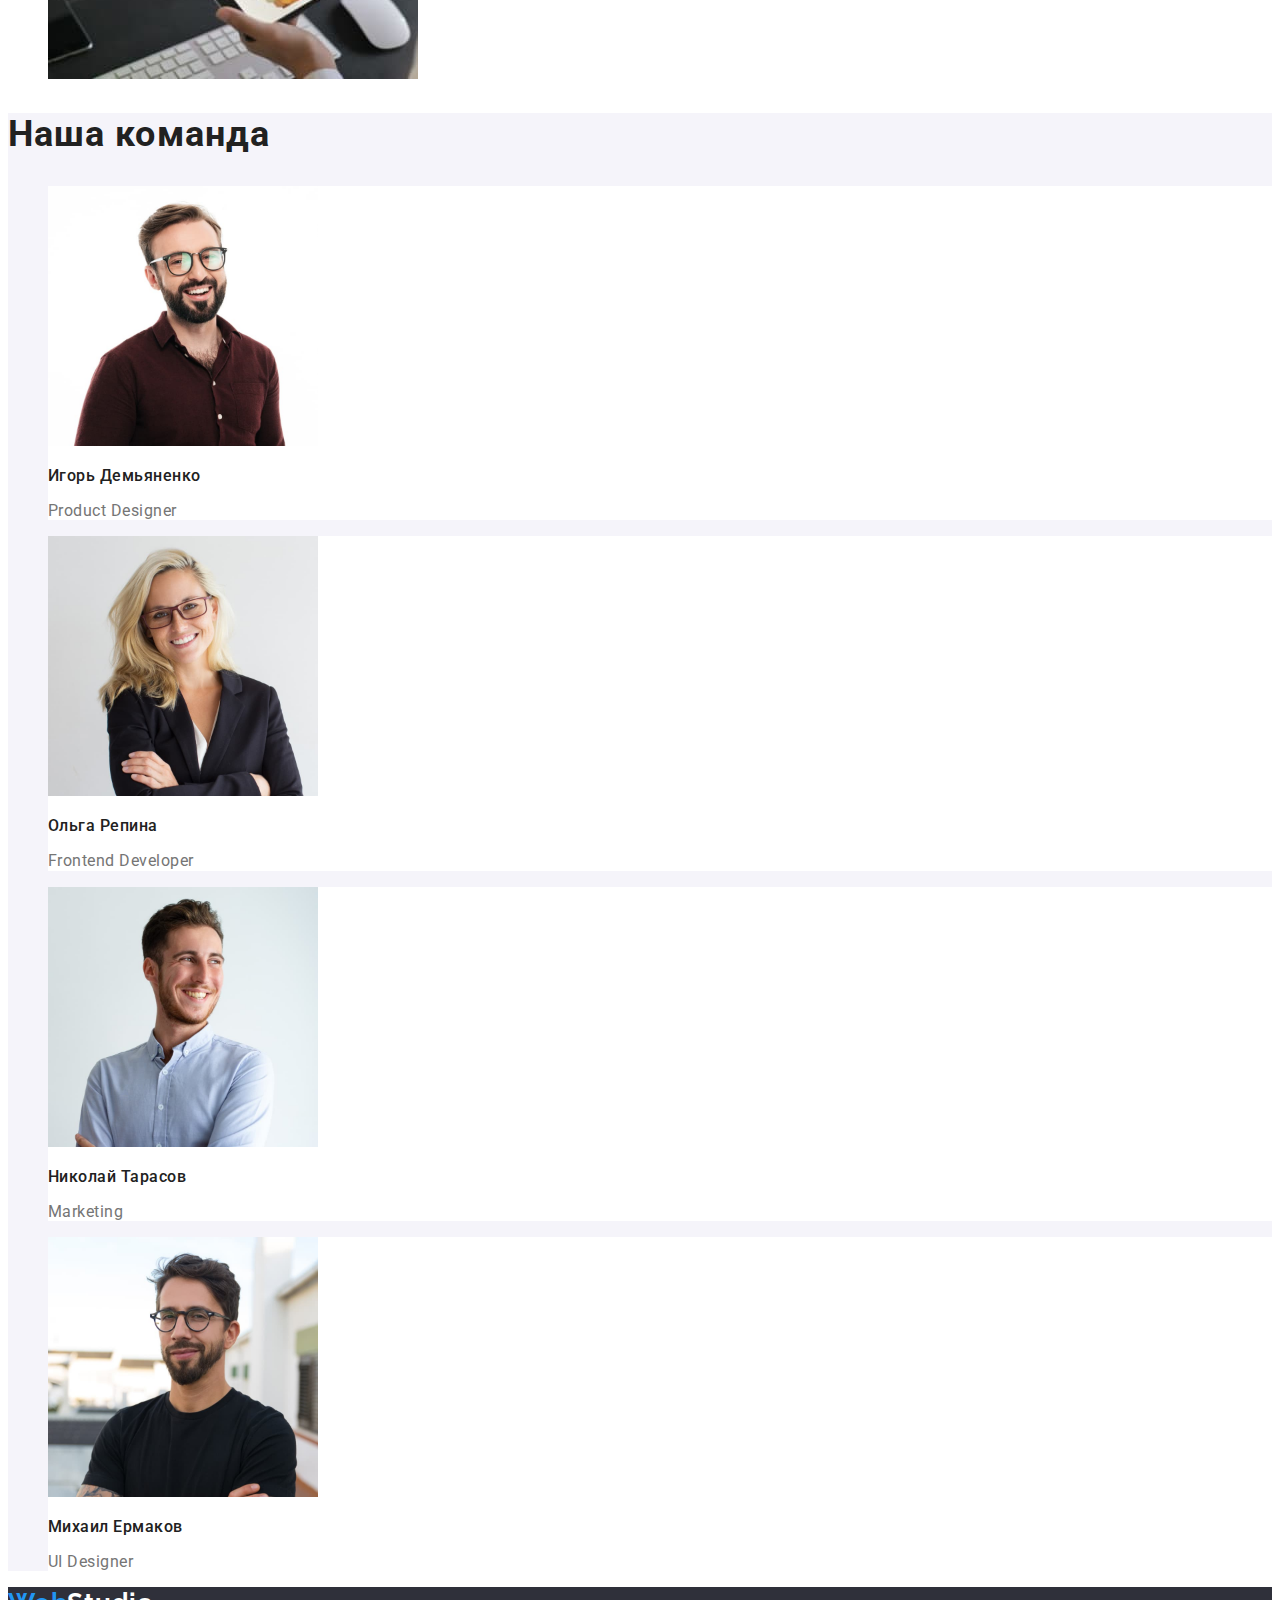
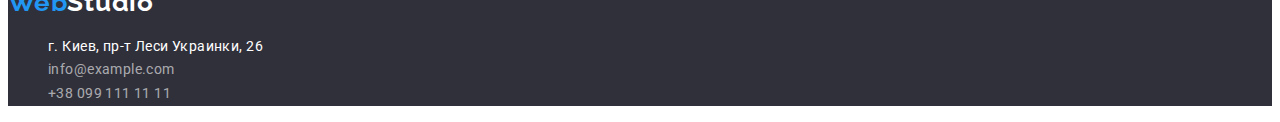
==== commit 08fba850: "second-try" ====
--- a/index.html
+++ b/index.html
@@ -205,15 +205,15 @@
                             ></a
                         >
                     </li>
-                    <li class="contact-list-item">
+                    <li class="contact-list-footer">
                         <a
-                            class="contact-list-link"
+                            class="contact-list-footer link"
                             href="mailto:info@example.com"
                             >info@example.com</a
                         >
                     </li>
-                    <li class="contact-list-item">
-                        <a class="contact-list-link" href="tel:+380961111111"
+                    <li class="contact-list-footer">
+                        <a class="contact-list-footer link" href="tel:+380961111111"
                             >+38 099 111 11 11</a
                         >
                     </li>
--- a/css/style.css
+++ b/css/style.css
@@ -9,6 +9,7 @@
     --background-light-theme: #f5f4fa;
     --logo-accent-header: #000000;
     --button-background-hover-focus: #188ce8;
+    --text-color-contact: rgba(255, 255, 255, 0.6);
 }
 
 body {
@@ -258,4 +259,17 @@
     font-style: normal;
 }
 
+.contact-list-footer {
+    font-size: 14px;
+    line-height: 1.7;
+    letter-spacing: 0.03em;
+
+    color: rgba(255, 255, 255, 0.6);
+}
+
+.contact-list-footer:hover,
+.contact-list-footer:focus {
+    color: var(--accent-color);
+}
+
 /*=====END FOOTER=====*/
